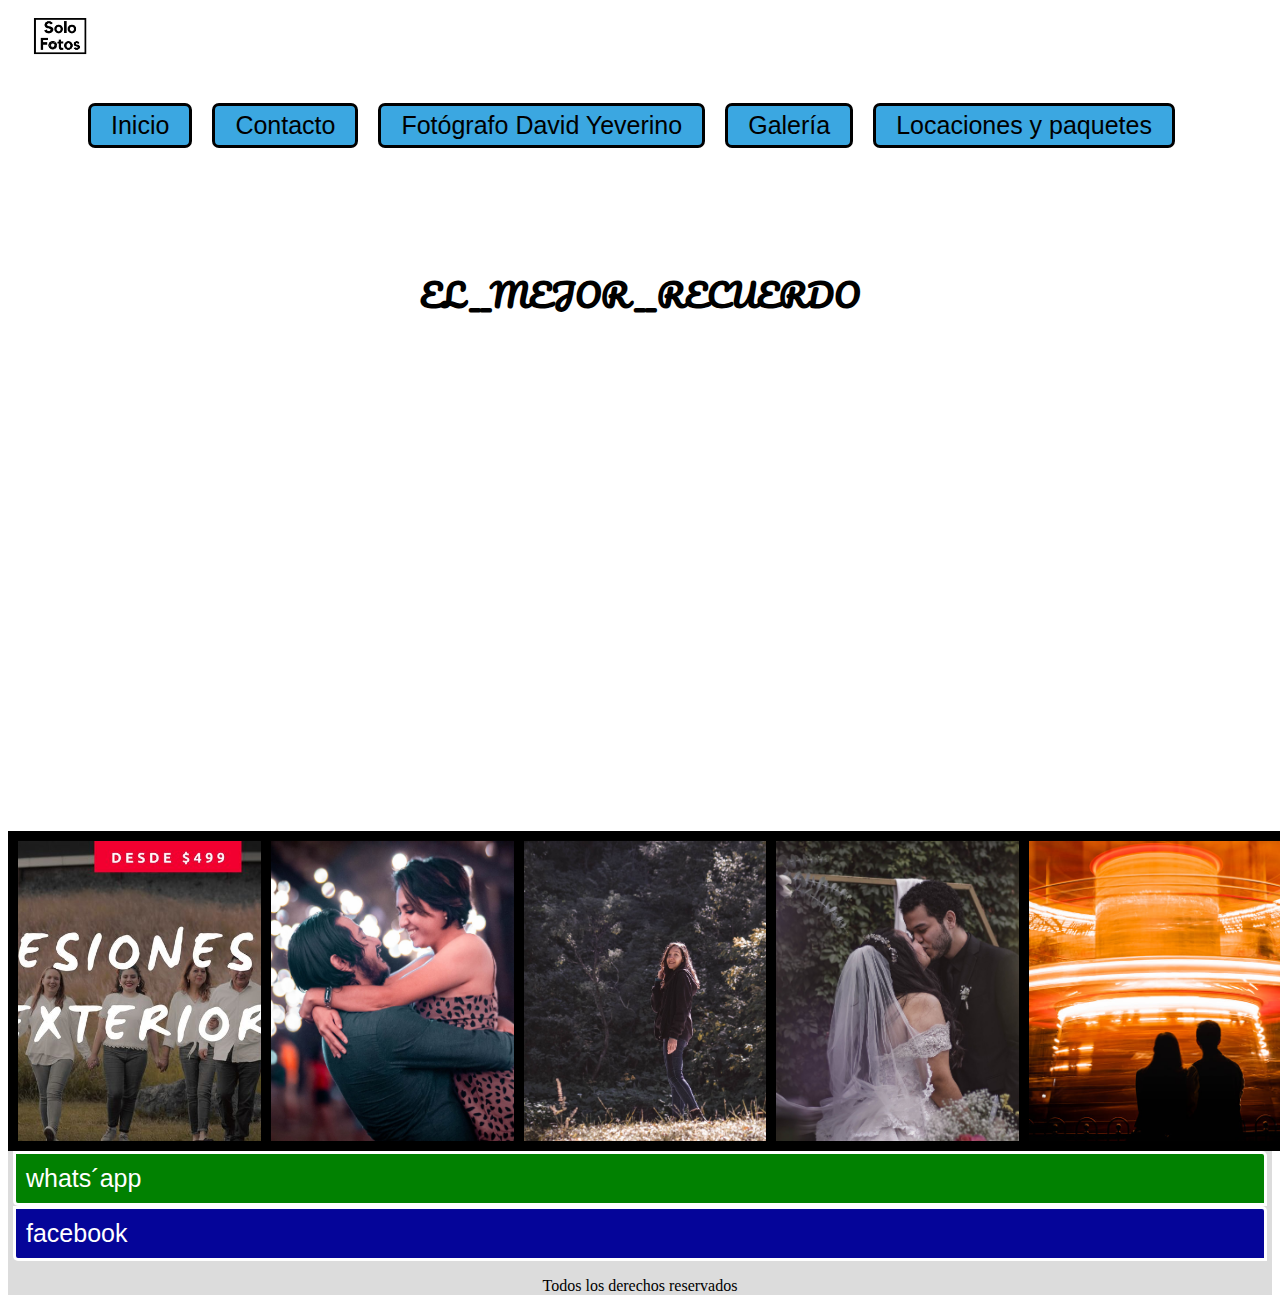
==== index.html @ 013b3bdc "Creación de repositorio" ====
<!DOCTYPE html>
<html lang="en">

<head>
    <meta charset="UTF-8">
    <meta http-equiv="X-UA-Compatible" content="IE=edge">
    <meta name="viewport" content="width=device-width, initial-scale=1.0">
    <link rel="shortcut icon" href="recursos/favicon-32x32.png">
    <link
        href="https://fonts.googleapis.com/css2?family=Alice&family=Berkshire+Swash&family=Pacifico&family=Tapestry&display=swap"
        rel="stylesheet">
    <link rel="stylesheet" href="css/estilos.css">
    <title>SOLO_FOTOS</title>
</head>

<body>
    <header>
        <div class="papa"><img class="logo" src="recursos/solofotos.png" alt="logo del negocio" />
            <nav class="menú">


                <div class="'lista"><a href="index.html">Inicio</a></div>
                <div class="'lista"><a href="páginas/contacto.html">Contacto</a></div>
                <div class="'lista"><a href="páginas/fotografodavidyeverino.html">Fotógrafo David Yeverino</a></div>
                <div class="'lista"><a href="páginas/galeria.html">Galería</a></div>
                <div class="'lista"><a href="páginas/locacionesypaquetes.html">Locaciones y paquetes</a></div>

            </nav>
        </div>

    </header>

    <main class="sobreimagen">

        <div class="contendordiv">
            <section class="sobreimagen">
                <div align="center">
                    <h1>EL__MEJOR__RECUERDO</h1>
                </div>

            </section>




            <section class="video" align="center">
                <iframe width="853" height="480" src="https://www.youtube.com/embed/zQhrfqcW96U"
                    title="YouTube video player" frameborder="0"
                    allow="accelerometer; autoplay; clipboard-write; encrypted-media; gyroscope; picture-in-picture"
                    allowfullscreen></iframe>
            </section>



            <section class="grid_container">
                <img class="imgizq" src="recursos/día.jpg" width="300" height="300"/>
                <img class="cent" src="recursos/pareja.jpg" width="300" height="300"/>
                <img class="der" src="recursos/individual.jpg" width="300" height="300"/>
                <img class="cent" src="recursos/boda.jpg" width="300" height="300"/>
                <img class="cent" src="recursos/nocturnas.jpg" width="300" height="300"/>

            </section>
        </div>

    </main>

    <footer align="center">
        <div class="share">
            <a href="" class="whatsapp">whats´app</a>
            <a href="" class="facebook">facebook</a>
        </div>

        <div>
            <p align="center"> Todos los derechos reservados</p>
        </div>


    </footer>

</body>

</html>
---- css/estilos.css ----
footer {
    background-color: gainsboro;
}

ul {
    list-style-type: none;
    font-family: 'Segoe UI', Tahoma, Geneva, Verdana, sans-serif;
}

.lista {
    display: flex;
    list-style-type: none;
    font-family: 'Segoe UI', Tahoma, Geneva, Verdana, sans-serif;
}



a {
    display: flex;
    font-family: 'Segoe UI', Tahoma, Geneva, Verdana, sans-serif;
    font-size: 25px;
    text-decoration: none;
    margin: 5px;
    padding: 5px 20px;
    color: black;
    background: #3ba7e1;

    display: flex;
    flex-flow: row wrap;

    border: 3px solid;
    border-radius: 7px;
    margin: 10px 10px;
}


header {
    font-family: 'Segoe UI', Tahoma, Geneva, Verdana, sans-serif;
    padding: 40px;
    z-index: inherit;
}

.sobreimagen {
    background-image: url(https://scontent.fntr6-1.fna.fbcdn.net/v/t1.15752-9/259210657_319643683538043_5797600673593733579_n.jpg?stp=dst-jpg_p1080x2048&_nc_cat=107&ccb=1-5&_nc_sid=ae9488&_nc_eui2=AeHI-VpgVlKM_qCpOHhGeKOvxa5TkfUs8crFrlOR9SzxyhND3VvBykBOyfaMWA1gn9iDfyJ6Skw7UIr4Q6YJXMtw&_nc_ohc=sP2wpp9qiT4AX92mcZ5&tn=kbcecX4p-GNuqAe_&_nc_ht=scontent.fntr6-1.fna&oh=03_AVKOT35IBToXlFSMcDx4N9Hd8_KRzYD8U5NrzxcZo9uf_A&oe=628BA458);
    object-fit: cover;
}

section {
    font-family: 'Pacifico', cursive;
    object-fit: cover;
}



.imgizq {
    float: left;
    background-color: black;
    padding: 10px;
}

.der {
    float: right;
    background-color: black;
    padding: 10px;
}

.cent {
    float: calc();
    background-color: black;
    padding: 10px;
}

img {
    object-fit: cover;
}

.papa {
    display: flex;
    flex-flow: row wrap;

    border-radius: 7px;
    margin: 10px 10px;
}

.menú {

    display: flex;
    flex-flow: row wrap;
    padding: 25px 10px;
    text-decoration: none;
    color: black;
    transition: all 0.3s ease;
    border-bottom: 2px solid transparent;
    font-size: 25px;
    top: -4px;
    border-radius: 7px;
    margin: 10px 10px;
}



.texto-justificado {
    text-align: justify;
}

.share {
    justify-content: center;
    text-decoration: none;
    background-color: none;
    font-family: Impact, Haettenschweiler, 'Arial Narrow Bold', sans-serif;

}

.share a {
    margin: 0 5px;
    text-decoration: none;
    color: #fff;
    padding: 10px;
    border-radius: 0 5px;

}

.share .whatsapp {
    background: #018101;
}

.share .facebook {
    background: #050599;
}

.grid_container {
    display: grid;
    grid-template-columns: 20% 20% 20% 20% 20%;
}

.grid_container2 {
    display: grid;
    grid-template-columns: 1fr 1fr 1fr 1fr;
}

.grid_container1 {
    display: grid;
}

.grid_item {
    display: list-item;
}

.logo {
    width: 80px;
    position: absolute;
    top: -4px;
    left: 20px;
}

.video{
    align-self: center;
}

@media (min-width: 30em) {
    .menu>a {
        flex: .3 0 auto;

    }
    .menu {
        width: 50%;

    }
}

@media screen and (max-width:768px) {
    .grid_container{
        grid-column: 2/-2;
    }

    .sobreimagen{
        grid-column: 2/-2;
    }

    .video{
        grid-column: 2/-2;
    }

    .grid_container2{
        grid-column: 2/-2;
    }

    .grid_item {
        display: list-item;
    }
}
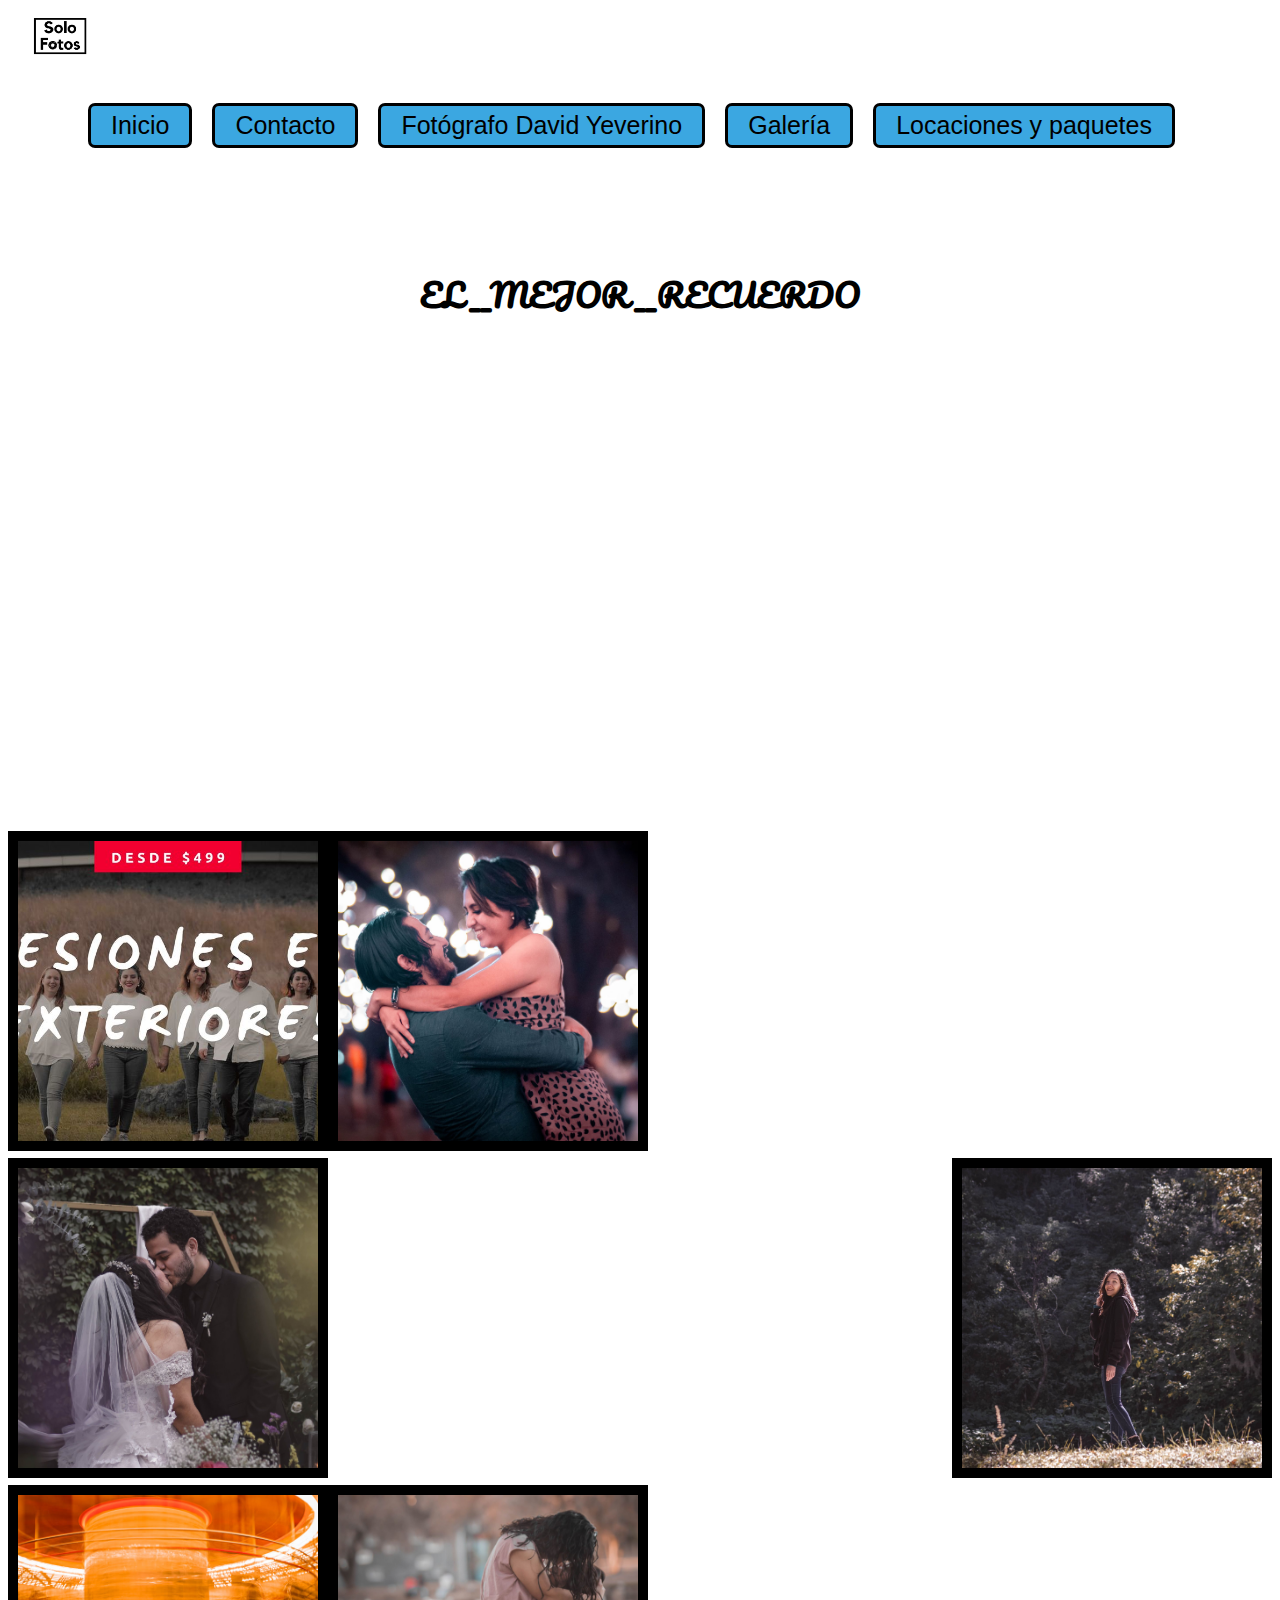
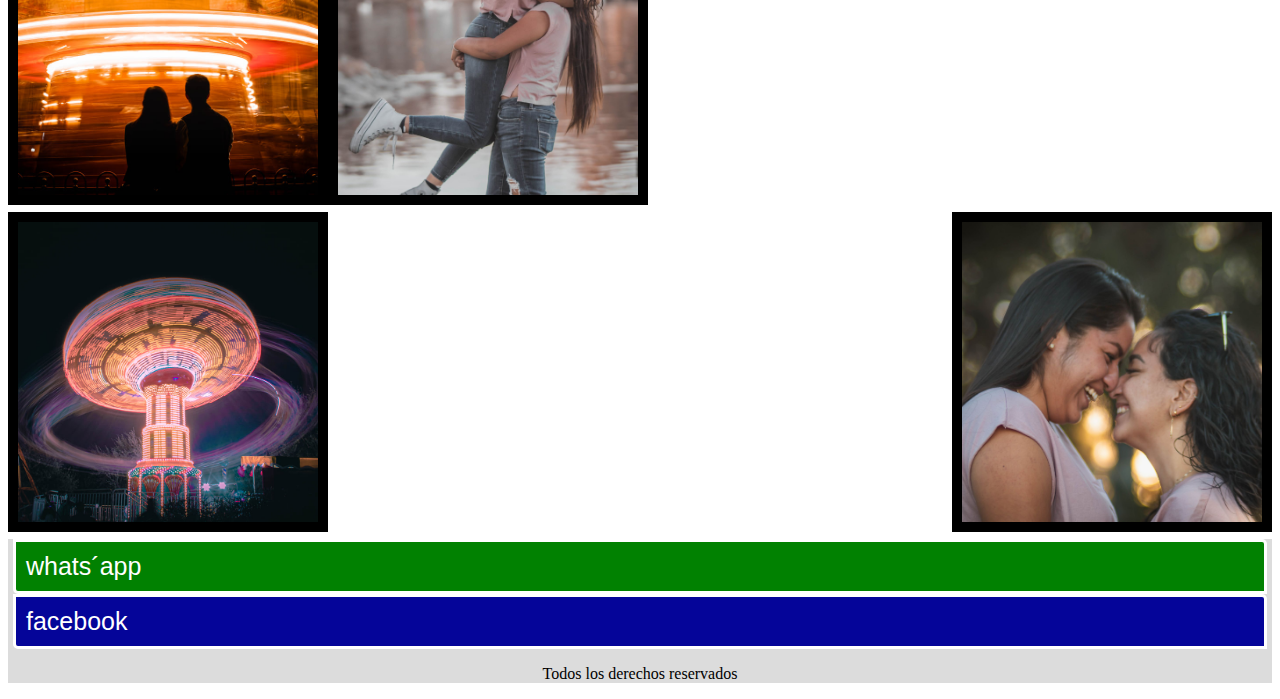
==== commit f9dc1661: "aplico bootstrap a index, contacto, locaciones y paquetes" ====
--- a/index.html
+++ b/index.html
@@ -6,9 +6,8 @@
     <meta http-equiv="X-UA-Compatible" content="IE=edge">
     <meta name="viewport" content="width=device-width, initial-scale=1.0">
     <link rel="shortcut icon" href="recursos/favicon-32x32.png">
-    <link
-        href="https://fonts.googleapis.com/css2?family=Alice&family=Berkshire+Swash&family=Pacifico&family=Tapestry&display=swap"
-        rel="stylesheet">
+    <link href="https://fonts.googleapis.com/css2?family=Alice&family=Berkshire+Swash&family=Pacifico&family=Tapestry&display=swap"rel="stylesheet">
+    <link href="https://cdn.jsdelivr.net/npm/bootstrap@5.1.3/dist/css/bootstrap.min.css" rel="stylesheet" integrity="sha384-1BmE4kWBq78iYhFldvKuhfTAU6auU8tT94WrHftjDbrCEXSU1oBoqyl2QvZ6jIW3" crossorigin="anonymous">
     <link rel="stylesheet" href="css/estilos.css">
     <title>SOLO_FOTOS</title>
 </head>
@@ -43,21 +42,57 @@
 
 
 
-            <section class="video" align="center">
+            <section class="container"  class="video" align="center">
+                <div class="col-md-12 col-sm-12">
                 <iframe width="853" height="480" src="https://www.youtube.com/embed/zQhrfqcW96U"
                     title="YouTube video player" frameborder="0"
                     allow="accelerometer; autoplay; clipboard-write; encrypted-media; gyroscope; picture-in-picture"
                     allowfullscreen></iframe>
+                </div>
             </section>
 
 
 
-            <section class="grid_container">
-                <img class="imgizq" src="recursos/día.jpg" width="300" height="300"/>
-                <img class="cent" src="recursos/pareja.jpg" width="300" height="300"/>
-                <img class="der" src="recursos/individual.jpg" width="300" height="300"/>
-                <img class="cent" src="recursos/boda.jpg" width="300" height="300"/>
-                <img class="cent" src="recursos/nocturnas.jpg" width="300" height="300"/>
+            <section class="container">
+                <article class="row">
+                    <div class="col-xl-3 col-md-6 col-sm-12">
+                        <img class="imgizq" src="recursos/día.jpg" width="300" height="300"/>
+                    </div>
+
+                    <div class="col-xl-3 col-md-6 col-sm-12">
+                        <img class="cent" src="recursos/pareja.jpg" width="300" height="300"/>
+                    </div>
+
+                    <div class="col-xl-3 col-md-6 col-sm-12">
+                        <img class="der" src="recursos/individual.jpg" width="300" height="300"/>
+                    </div>
+
+                    <div class="col-xl-3 col-md-6 col-sm-12">
+                        <img class="cent" src="recursos/boda.jpg" width="300" height="300"/>
+                    </div>
+                </article>
+
+                <article class="row">
+                    <div class="col-xl-3 col-md-6 col-sm-12">
+                        <img class="imgizq" src="recursos/nocturnas.jpg" width="300" height="300"/>
+                    </div>
+
+                    <div class="col-xl-3 col-md-6 col-sm-12">
+                        <img class="cent" src="recursos/para index.jpg " width="300" height="300"/>
+                    </div>
+
+                    <div class="col-xl-3 col-md-6 col-sm-12">
+                        <img class="der" src="recursos/pareja open.jpg" width="300" height="300"/>
+                    </div>
+
+                    <div class="col-xl-3 col-md-6 col-sm-12">
+                        <img class="cent" src="recursos/index2.jpg" width="300" height="300"/>
+                    </div>
+                </article>
+
+
+                
+                
 
             </section>
         </div>
@@ -76,7 +111,7 @@
 
 
     </footer>
-
+    <script src="https://cdn.jsdelivr.net/npm/bootstrap@5.1.3/dist/js/bootstrap.bundle.min.js" integrity="sha384-ka7Sk0Gln4gmtz2MlQnikT1wXgYsOg+OMhuP+IlRH9sENBO0LRn5q+8nbTov4+1p" crossorigin="anonymous"></script>
 </body>
 
 </html>--- a/css/estilos.css
+++ b/css/estilos.css
@@ -45,13 +45,18 @@
     object-fit: cover;
 }
 
+.gradiente {
+    background-image: linear-gradient(to top, rgb(231, 125, 231), pink);
+}
+
+
 section {
     font-family: 'Pacifico', cursive;
     object-fit: cover;
 }
 
 
-
+/*he dejado las siguientes clases, aunque fueron hechas antes de aplicar bootstrap, porque las imágenes se movían un poco, no quedaban alineadas unas con otras*/
 .imgizq {
     float: left;
     background-color: black;
@@ -122,10 +127,19 @@
 
 .share .whatsapp {
     background: #018101;
-}
-
+    text-align: center;
+}
+
+.whatsapp:hover{
+    transform: scale(0.8);
+}
 .share .facebook {
     background: #050599;
+    text-align: center;
+}
+
+.facebook:hover{
+    transform: scale(0.8);
 }
 
 .grid_container {
@@ -157,6 +171,34 @@
     align-self: center;
 }
 
+.animación{
+    animation-duration: 4s;
+    animation-name: animación_texto;
+    animation-iteration-count: infinite;
+}
+
+@keyframes animación_texto{
+    0% {
+        color: rgb(11, 87, 61);
+    }
+
+    25% {
+        color: #3ba7e1;
+    }
+
+    50% {
+        color: black;
+    }
+
+    75% {
+        color: purple;
+    }
+
+    100% {
+        color: palevioletred;
+    }
+}
+
 @media (min-width: 30em) {
     .menu>a {
         flex: .3 0 auto;
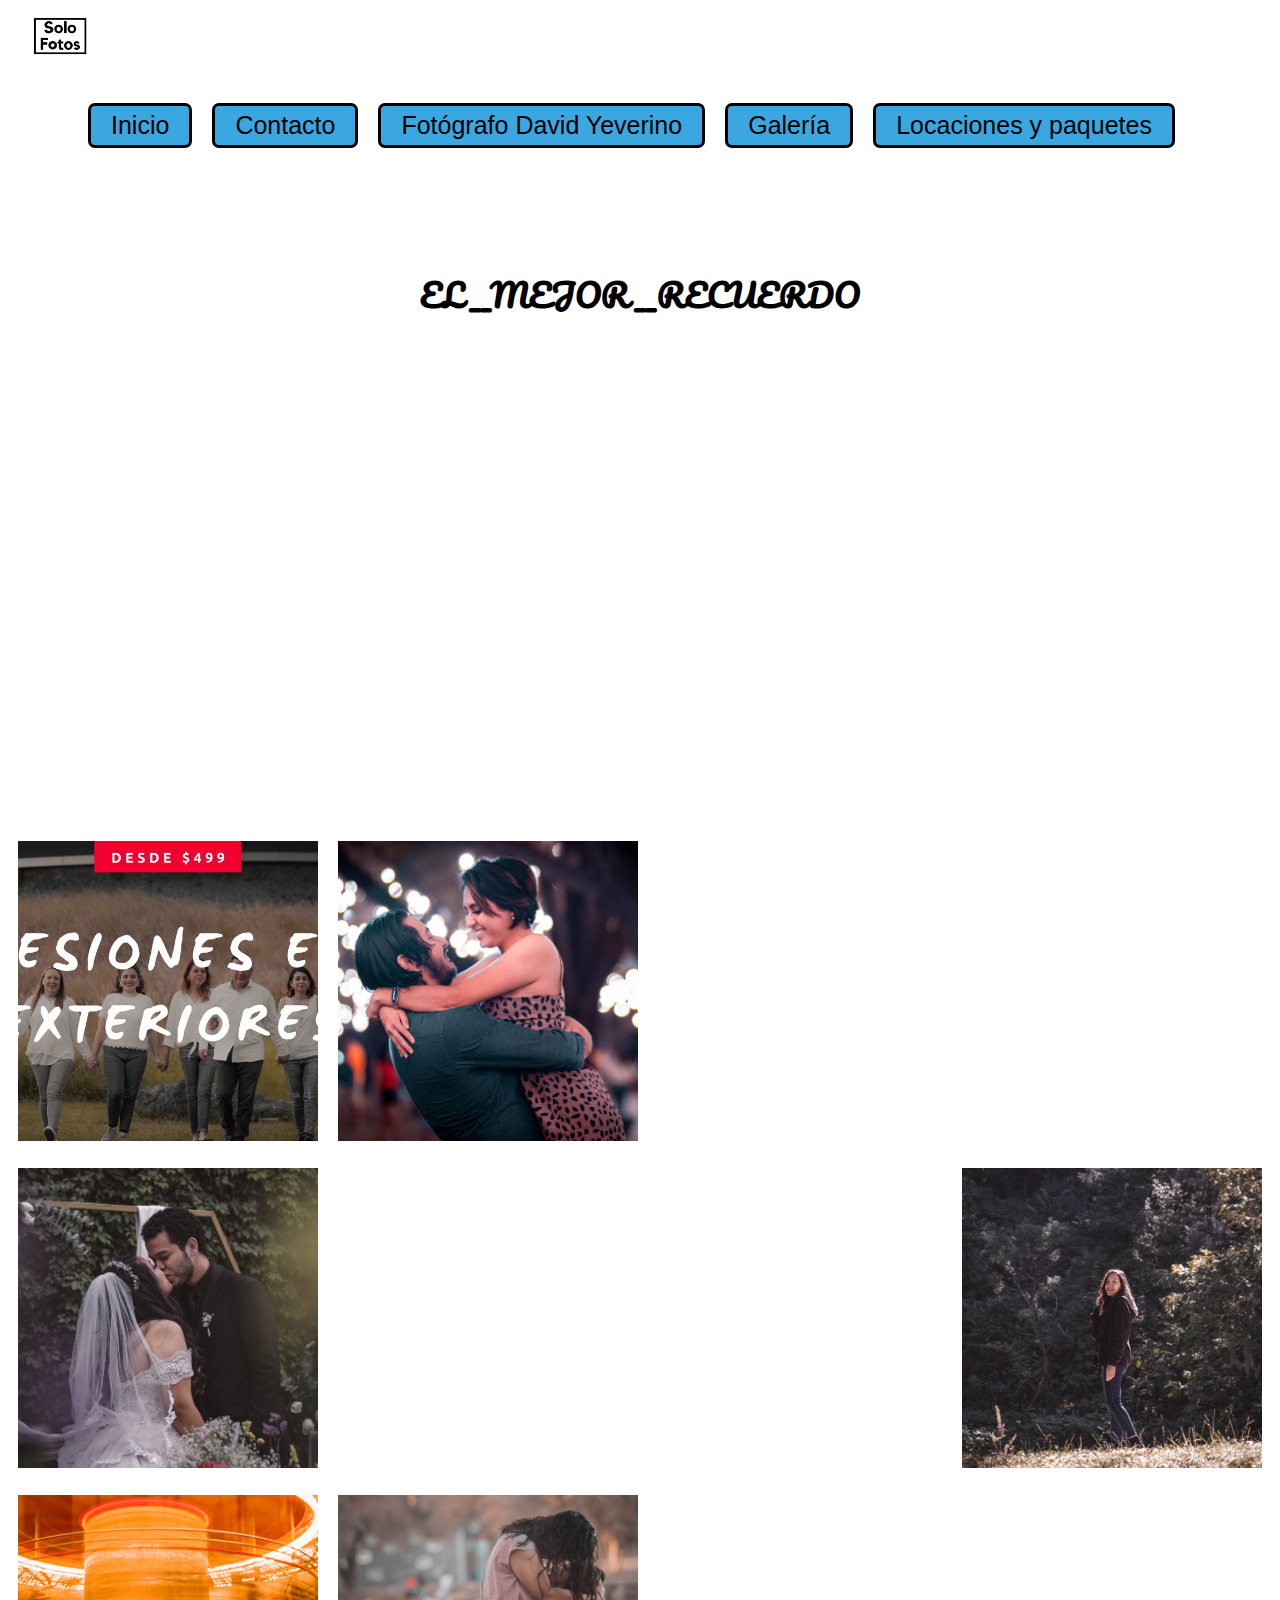
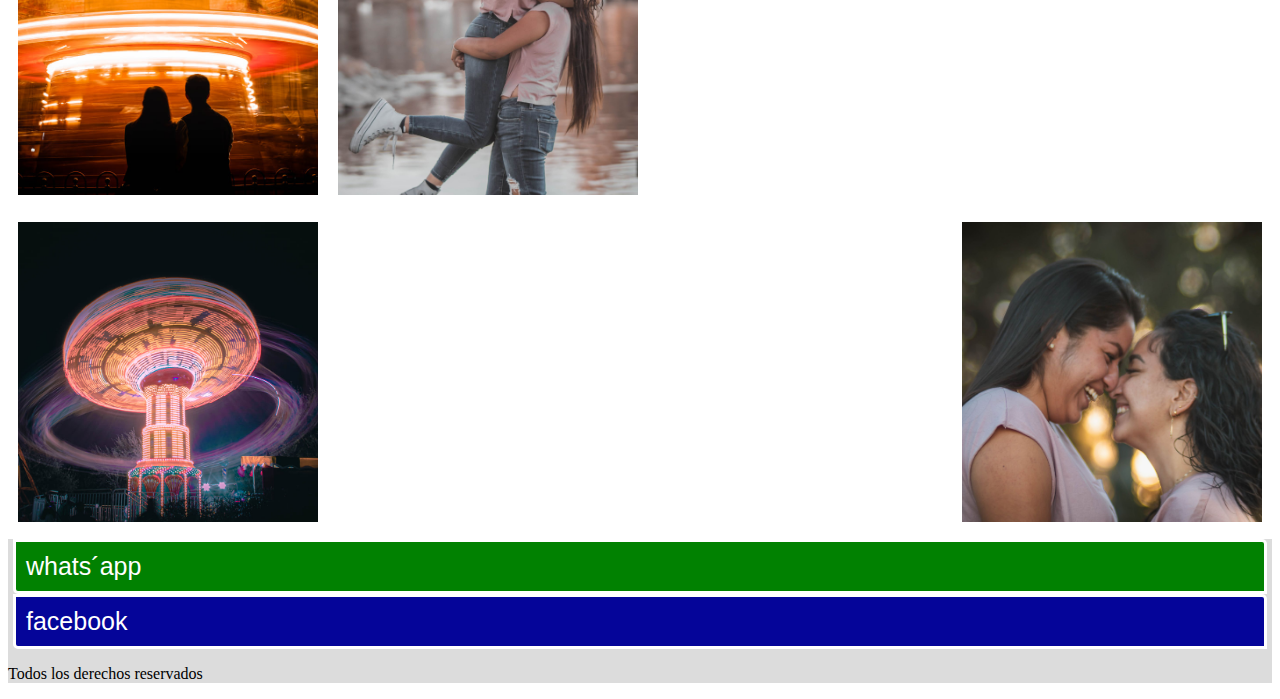
==== commit d07d67f6: "Se ha corregido el align=center, se ha alineado con bootstrap, se ha retirado el fondo de imagen, se" ====
--- a/index.html
+++ b/index.html
@@ -29,11 +29,11 @@
 
     </header>
 
-    <main class="sobreimagen">
+    <main>
 
-        <div class="contendordiv">
-            <section class="sobreimagen">
-                <div align="center">
+        <div>
+            <section>
+                <div class="texto_centro">
                     <h1>EL__MEJOR__RECUERDO</h1>
                 </div>
 
@@ -42,7 +42,7 @@
 
 
 
-            <section class="container"  class="video" align="center">
+            <section class="container text-center">
                 <div class="col-md-12 col-sm-12">
                 <iframe width="853" height="480" src="https://www.youtube.com/embed/zQhrfqcW96U"
                     title="YouTube video player" frameborder="0"
@@ -99,14 +99,14 @@
 
     </main>
 
-    <footer align="center">
+    <footer class="container text-center">
         <div class="share">
             <a href="" class="whatsapp">whats´app</a>
             <a href="" class="facebook">facebook</a>
         </div>
 
-        <div>
-            <p align="center"> Todos los derechos reservados</p>
+        <div class="container text-center">
+            <p> Todos los derechos reservados</p>
         </div>
 
 
--- a/css/estilos.css
+++ b/css/estilos.css
@@ -40,10 +40,7 @@
     z-index: inherit;
 }
 
-.sobreimagen {
-    background-image: url(https://scontent.fntr6-1.fna.fbcdn.net/v/t1.15752-9/259210657_319643683538043_5797600673593733579_n.jpg?stp=dst-jpg_p1080x2048&_nc_cat=107&ccb=1-5&_nc_sid=ae9488&_nc_eui2=AeHI-VpgVlKM_qCpOHhGeKOvxa5TkfUs8crFrlOR9SzxyhND3VvBykBOyfaMWA1gn9iDfyJ6Skw7UIr4Q6YJXMtw&_nc_ohc=sP2wpp9qiT4AX92mcZ5&tn=kbcecX4p-GNuqAe_&_nc_ht=scontent.fntr6-1.fna&oh=03_AVKOT35IBToXlFSMcDx4N9Hd8_KRzYD8U5NrzxcZo9uf_A&oe=628BA458);
-    object-fit: cover;
-}
+
 
 .gradiente {
     background-image: linear-gradient(to top, rgb(231, 125, 231), pink);
@@ -59,19 +56,19 @@
 /*he dejado las siguientes clases, aunque fueron hechas antes de aplicar bootstrap, porque las imágenes se movían un poco, no quedaban alineadas unas con otras*/
 .imgizq {
     float: left;
-    background-color: black;
+    background-color: white;
     padding: 10px;
 }
 
 .der {
     float: right;
-    background-color: black;
+    background-color: white;
     padding: 10px;
 }
 
 .cent {
     float: calc();
-    background-color: black;
+    background-color: white;
     padding: 10px;
 }
 
@@ -108,6 +105,10 @@
     text-align: justify;
 }
 
+.texto_centro{
+    text-align: center;
+}
+
 .share {
     justify-content: center;
     text-decoration: none;
@@ -167,9 +168,7 @@
     left: 20px;
 }
 
-.video{
-    align-self: center;
-}
+
 
 .animación{
     animation-duration: 4s;
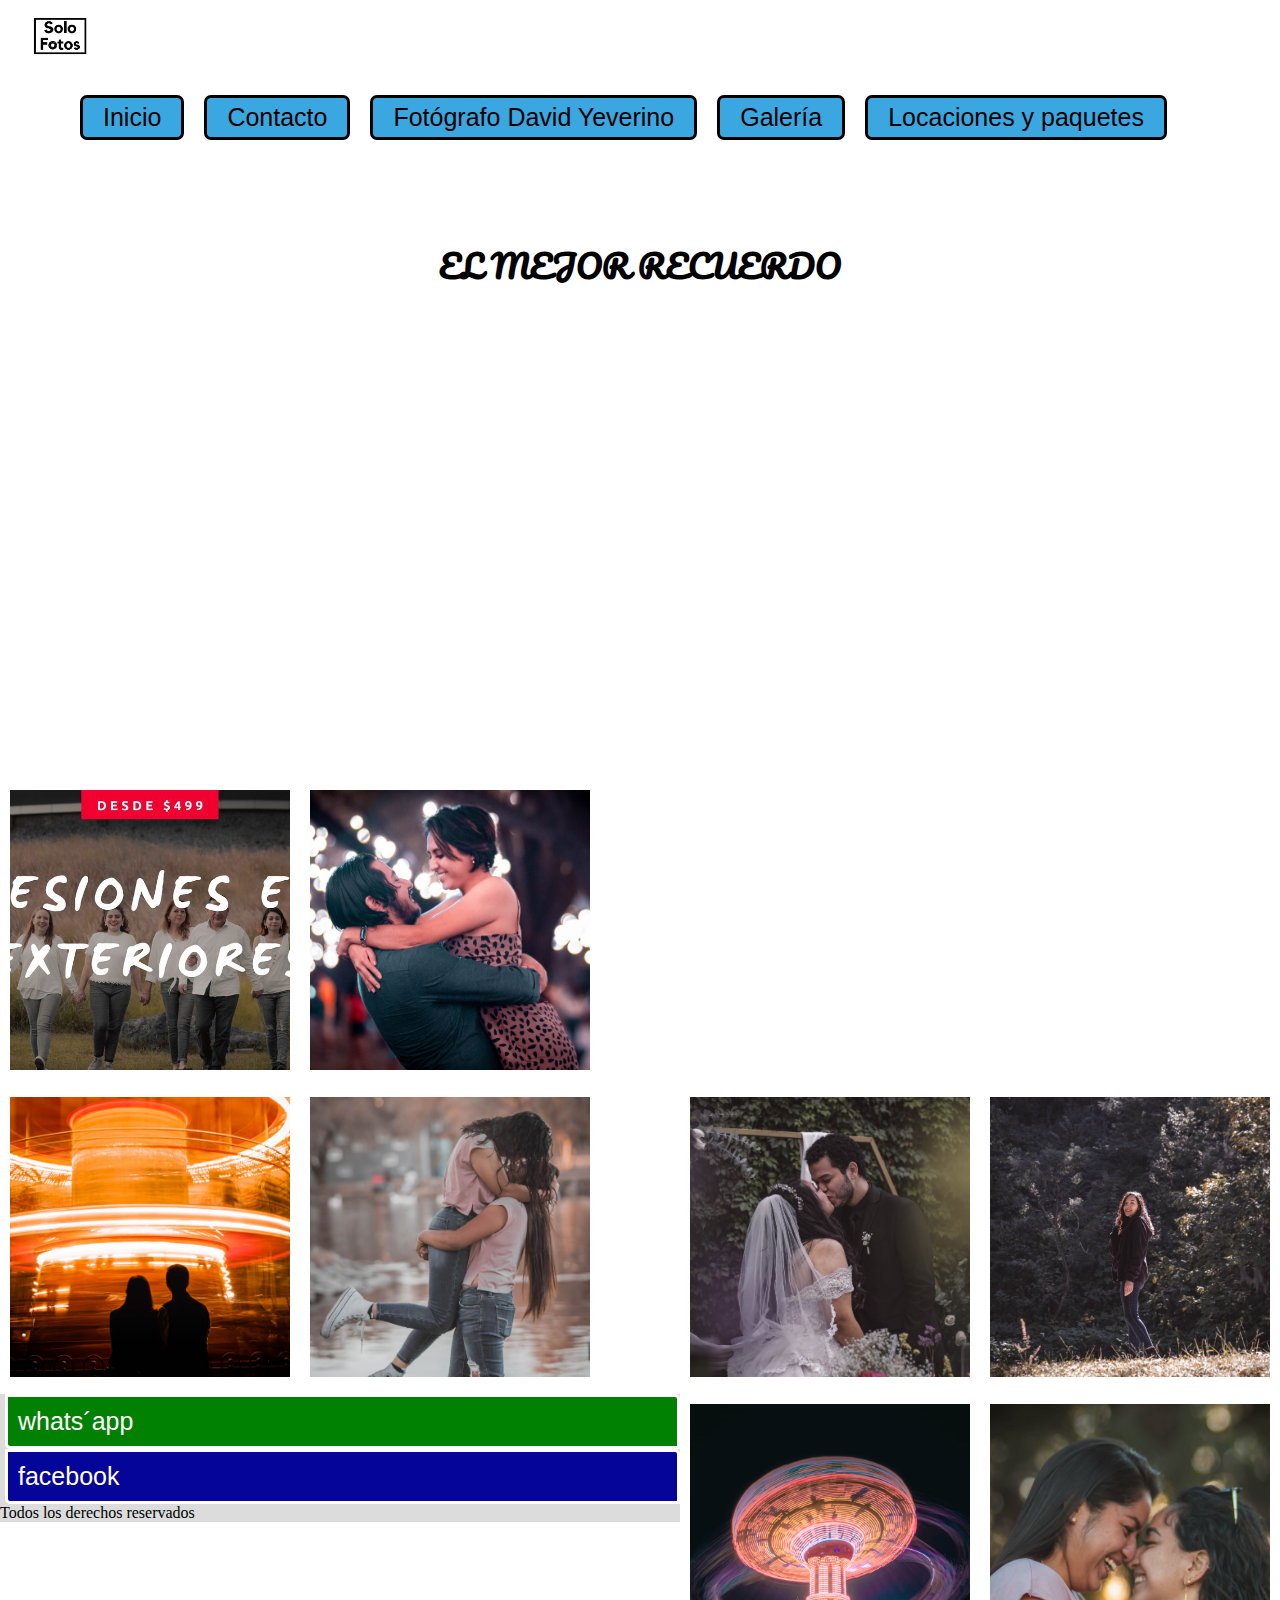
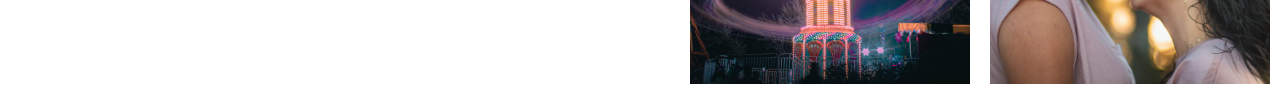
==== commit 293e791d: "se modificó sass" ====
--- a/index.html
+++ b/index.html
@@ -34,7 +34,7 @@
         <div>
             <section>
                 <div class="texto_centro">
-                    <h1>EL__MEJOR__RECUERDO</h1>
+                    <h1>EL MEJOR RECUERDO</h1>
                 </div>
 
             </section>
@@ -68,7 +68,7 @@
                     </div>
 
                     <div class="col-xl-3 col-md-6 col-sm-12">
-                        <img class="cent" src="recursos/boda.jpg" width="300" height="300"/>
+                        <img class="der" src="recursos/boda.jpg" width="300" height="300"/>
                     </div>
                 </article>
 
@@ -86,7 +86,7 @@
                     </div>
 
                     <div class="col-xl-3 col-md-6 col-sm-12">
-                        <img class="cent" src="recursos/index2.jpg" width="300" height="300"/>
+                        <img class="der" src="recursos/index2.jpg" width="300" height="300"/>
                     </div>
                 </article>
 
--- a/css/estilos.css
+++ b/css/estilos.css
@@ -1,3 +1,8 @@
+* {
+    padding: 0;
+    margin: 0;
+    box-sizing: border-box; 
+}
 footer {
     background-color: gainsboro;
 }
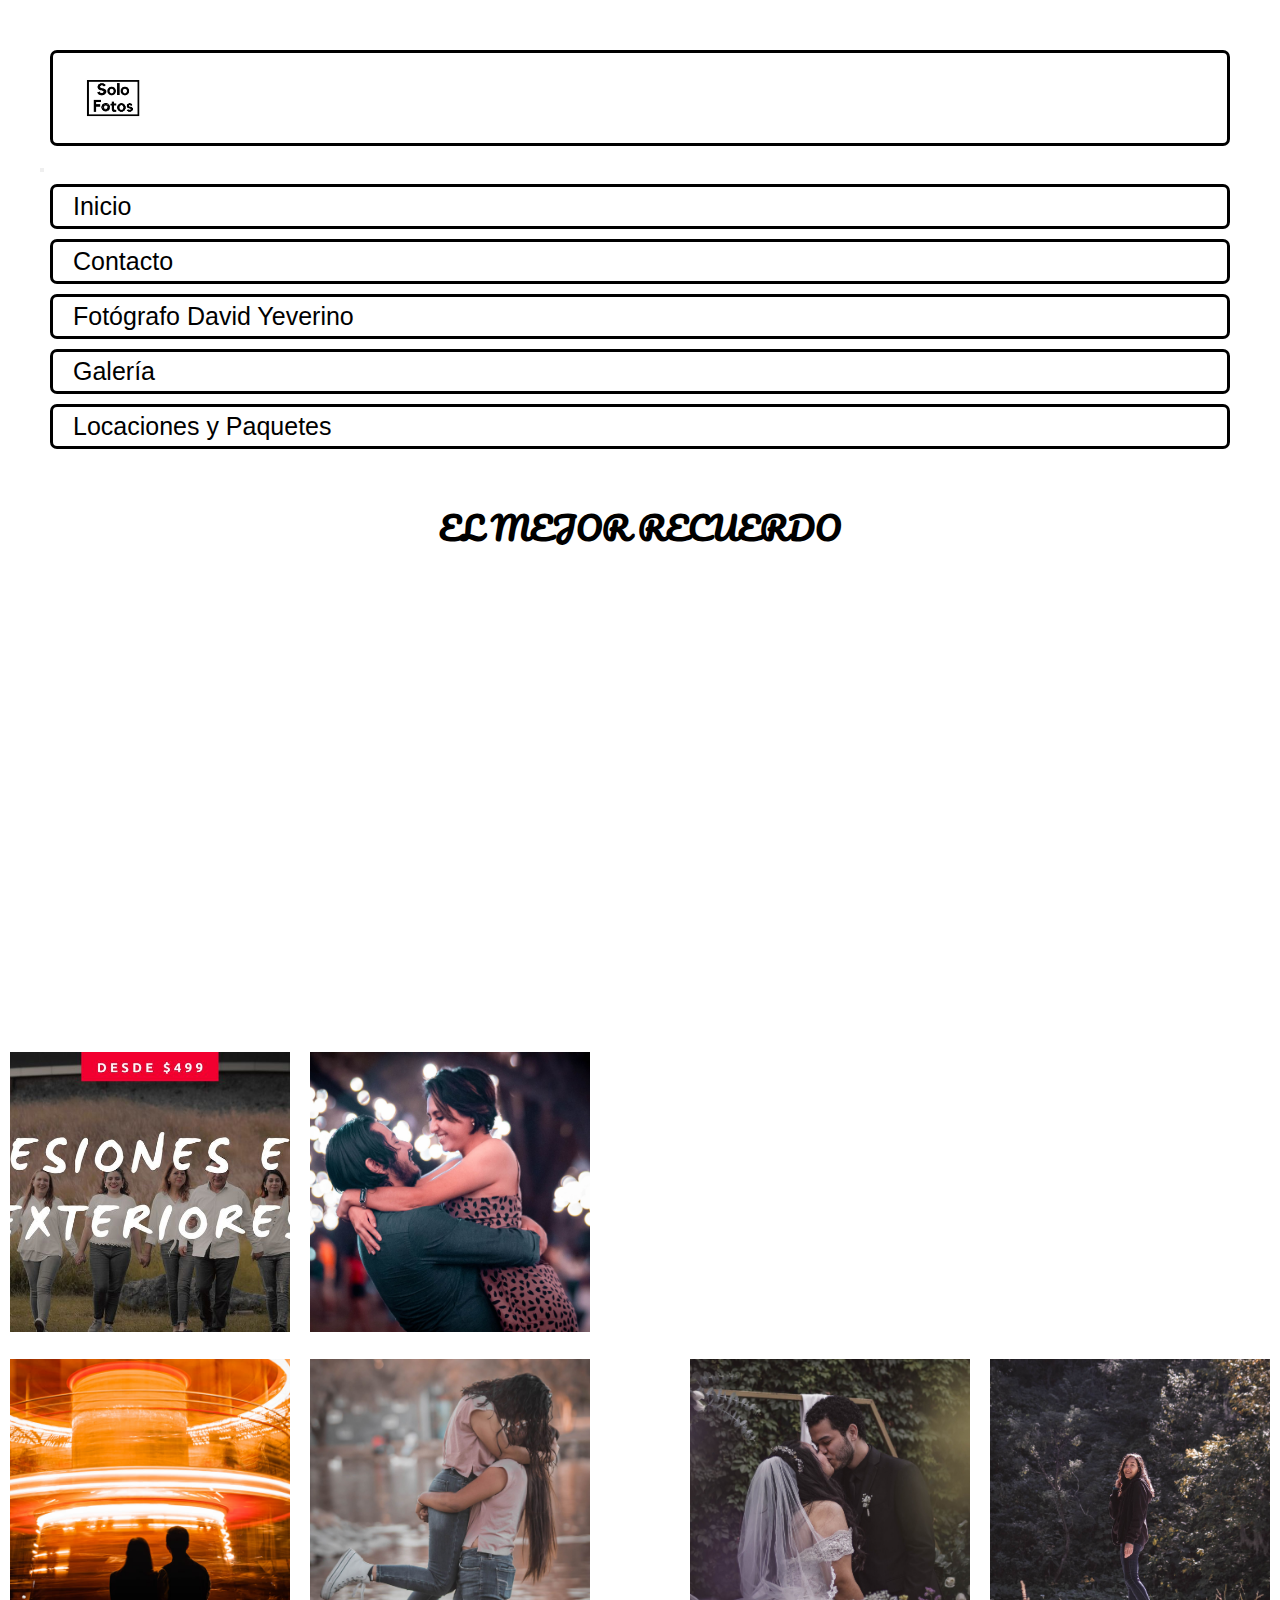
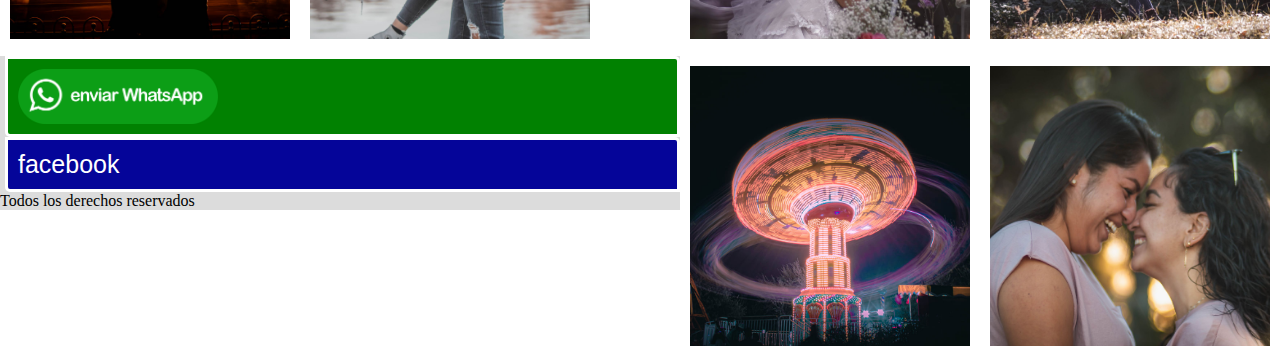
==== commit 28cf8f54: "se realizaron cambios para la entrega final" ====
--- a/index.html
+++ b/index.html
@@ -5,28 +5,54 @@
     <meta charset="UTF-8">
     <meta http-equiv="X-UA-Compatible" content="IE=edge">
     <meta name="viewport" content="width=device-width, initial-scale=1.0">
+    <meta name="keywords" content="Fotografía, bodas, eventos, interiores, exteriores, David Yeverino, solofotos, SOLO_FOTOS, fotos">
+    <meta name="description" content="SoloFotos empresa de David Yeverino, Fotógrafo que realiza sesiones de fotografía en área metropolitana, casuales, formales, individuales, de pareja, familiares">
     <link rel="shortcut icon" href="recursos/favicon-32x32.png">
     <link href="https://fonts.googleapis.com/css2?family=Alice&family=Berkshire+Swash&family=Pacifico&family=Tapestry&display=swap"rel="stylesheet">
     <link href="https://cdn.jsdelivr.net/npm/bootstrap@5.1.3/dist/css/bootstrap.min.css" rel="stylesheet" integrity="sha384-1BmE4kWBq78iYhFldvKuhfTAU6auU8tT94WrHftjDbrCEXSU1oBoqyl2QvZ6jIW3" crossorigin="anonymous">
     <link rel="stylesheet" href="css/estilos.css">
-    <title>SOLO_FOTOS</title>
+    <title>SOLO_FOTOS_inicio</title>
 </head>
 
 <body>
+    
     <header>
-        <div class="papa"><img class="logo" src="recursos/solofotos.png" alt="logo del negocio" />
-            <nav class="menú">
+        
+        <nav class="navbar navbar-expand-lg navbar-dark bg-dark">
+            <div class="container-fluid">
+                <a class="navbar-brand" href="#">
+                    <img src="recursos/solofotos.png" width="80px">
+                </a>
+
+                <button class="navbar-toggler" type="button" data-bs-toggle="collapse" data-bs-target="#navbarSupportedContent" aria-controls="navbarSupportedContent" aria-expanded="false" aria-label="Toggle navigation">
+                <span class="navbar-toggler-icon"></span>
+                </button>
+
+                <div class="collapse navbar-collapse" id="navbarSupportedContent">
+                    <ul class="navbar-nav me-auto mb-2 mb-lg-0">
+                        <li class="nav-item">
+                            <a class="nav-link active" aria-current="page" href="index.html">Inicio</a>
+                        </li>
+                        <li class="nav-item">
+                            <a class="nav-link active" aria-current="page" href="páginas/contacto.html">Contacto</a>
+                        </li>
+                        <li class="nav-item">
+                            <a class="nav-link active" aria-current="page" href="páginas/fotografodavidyeverino.html">Fotógrafo David Yeverino</a>
+                        </li>
+                        <li class="nav-item">
+                            <a class="nav-link active" aria-current="page" href="páginas/galeria.html">Galería</a>
+                        </li>
+                        <li class="nav-item">
+                            <a class="nav-link active" aria-current="page" href="páginas/locacionesypaquetes.html">Locaciones y Paquetes</a>
+                        </li>
 
 
-                <div class="'lista"><a href="index.html">Inicio</a></div>
-                <div class="'lista"><a href="páginas/contacto.html">Contacto</a></div>
-                <div class="'lista"><a href="páginas/fotografodavidyeverino.html">Fotógrafo David Yeverino</a></div>
-                <div class="'lista"><a href="páginas/galeria.html">Galería</a></div>
-                <div class="'lista"><a href="páginas/locacionesypaquetes.html">Locaciones y paquetes</a></div>
+                        
+                    </ul>
 
-            </nav>
-        </div>
-
+                </div>
+            </div>
+        </nav>
     </header>
 
     <main>
@@ -101,8 +127,8 @@
 
     <footer class="container text-center">
         <div class="share">
-            <a href="" class="whatsapp">whats´app</a>
-            <a href="" class="facebook">facebook</a>
+            <a href="https://api.whatsapp.com/send?phone=8123631028" class="whatsapp"><img src="./recursos/boton-whatsapp.png" width="200" alt="Envíanos un whats´app"></a>
+            <a href="https://www.facebook.com/Solo-Fotos-287879449672356" class="facebook">facebook</a>
         </div>
 
         <div class="container text-center">
--- a/css/estilos.css
+++ b/css/estilos.css
@@ -28,7 +28,7 @@
     margin: 5px;
     padding: 5px 20px;
     color: black;
-    background: #3ba7e1;
+    
 
     display: flex;
     flex-flow: row wrap;
@@ -37,6 +37,7 @@
     border-radius: 7px;
     margin: 10px 10px;
 }
+
 
 
 header {
@@ -87,6 +88,14 @@
 
     border-radius: 7px;
     margin: 10px 10px;
+}
+
+.navbar-toggler{
+    color: white;
+}
+
+.navbar-toggler-icon{
+    color: #fff;
 }
 
 .menú {
@@ -114,6 +123,12 @@
     text-align: center;
 }
 
+.texto-centro{
+    font-size: x-large;
+
+}
+
+
 .share {
     justify-content: center;
     text-decoration: none;
@@ -135,6 +150,8 @@
     background: #018101;
     text-align: center;
 }
+
+
 
 .whatsapp:hover{
     transform: scale(0.8);
